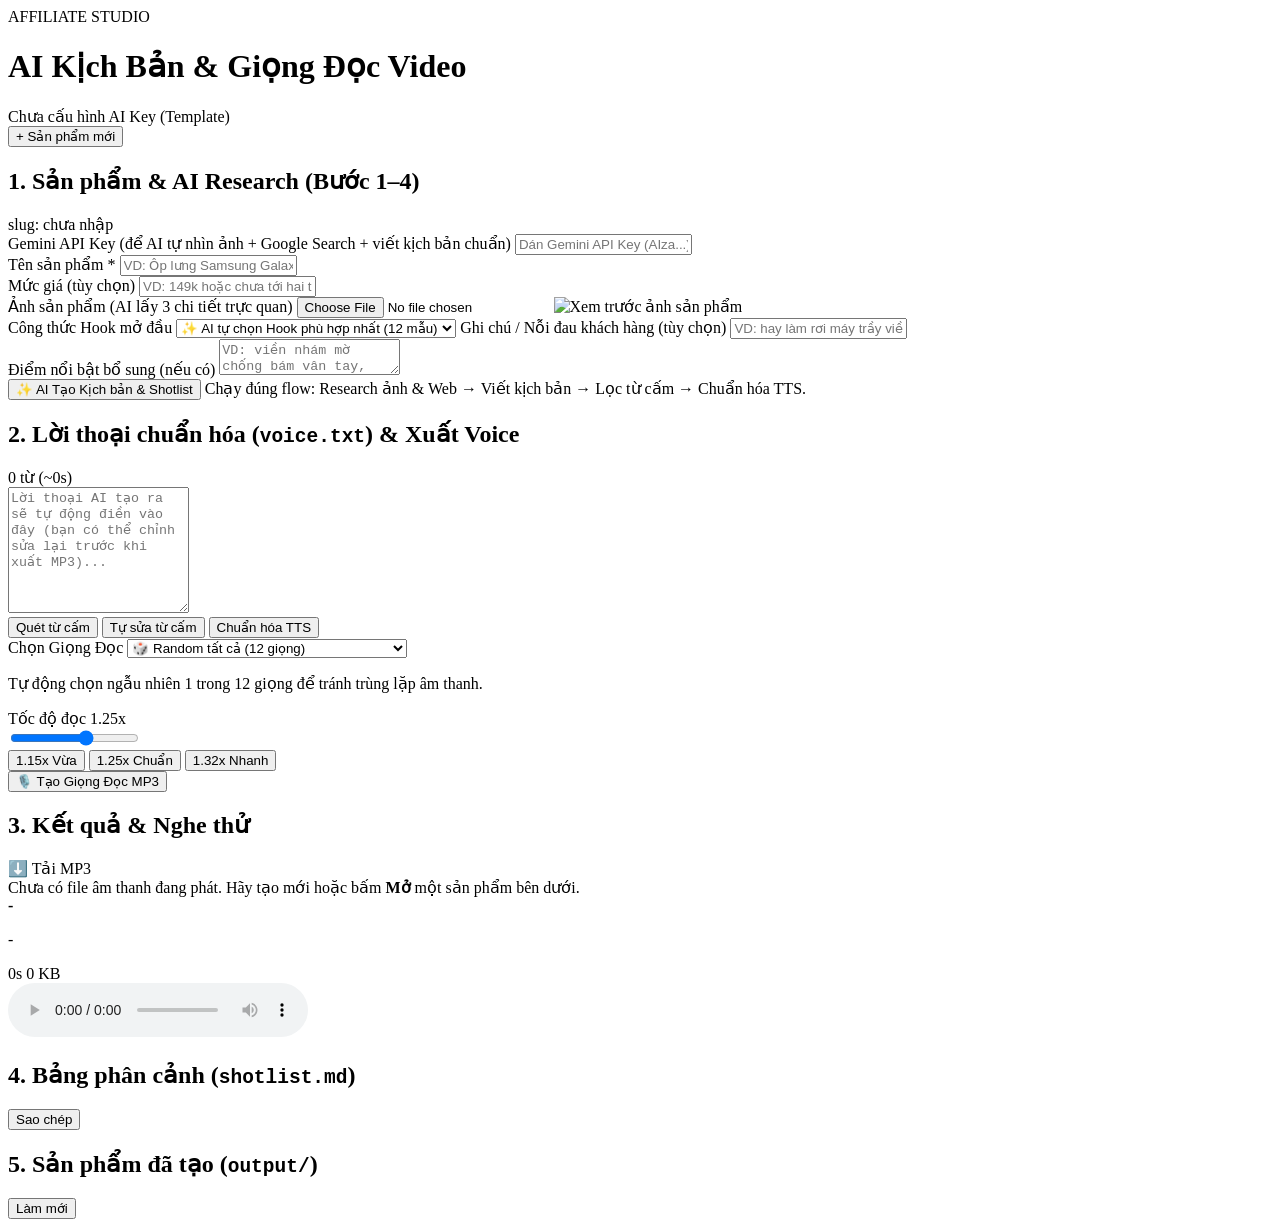
==== web/static/index.html @ 23692533 "feat: integrate Gemini Vision + Google Search AI script generator into Web Studio (v2.2)" ====
<!DOCTYPE html>
<html lang="vi">
<head>
  <meta charset="UTF-8">
  <meta name="viewport" content="width=device-width, initial-scale=1.0">
  <title>Affiliate Voice &amp; Script Studio</title>
  <link rel="stylesheet" href="/static/styles.css">
</head>
<body>
  <header class="topbar">
    <div class="topbar-inner">
      <div class="brand">
        <span class="brand-badge">AFFILIATE STUDIO</span>
        <h1>AI Kịch Bản &amp; Giọng Đọc Video</h1>
      </div>
      <div class="header-actions">
        <div id="ai-status-pill" class="status-pill">
          <span class="dot warn"></span>
          <span id="ai-status-text">Chưa cấu hình AI Key (Template)</span>
        </div>
        <button type="button" id="btn-new-project" class="btn-secondary">+ Sản phẩm mới</button>
      </div>
    </div>
  </header>

  <main class="workspace">
    <!-- Cột trái: Quy trình AI 5 bước -->
    <section class="left-column">
      <!-- Bước 1: Ảnh + Tên sản phẩm + AI Config -->
      <div class="panel">
        <div class="panel-header">
          <h2>1. Sản phẩm &amp; AI Research (Bước 1–4)</h2>
          <span id="slug-preview" class="meta-badge">slug: chưa nhập</span>
        </div>

        <form id="script-form" class="form-stack">
          <div class="ai-key-bar">
            <div class="field" style="flex:1">
              <label for="api-key-input">Gemini API Key (để AI tự nhìn ảnh + Google Search + viết kịch bản chuẩn)</label>
              <input
                type="password"
                id="api-key-input"
                placeholder="Dán Gemini API Key (AIza...) — lưu cục bộ trên trình duyệt"
                autocomplete="off"
              >
            </div>
          </div>

          <div class="grid-2">
            <div class="field">
              <label for="product-name-input">Tên sản phẩm *</label>
              <input
                type="text"
                id="product-name-input"
                placeholder="VD: Ốp lưng Samsung Galaxy S25 Ultra"
                required
              >
            </div>
            <div class="field">
              <label for="price-input">Mức giá (tùy chọn)</label>
              <input
                type="text"
                id="price-input"
                placeholder="VD: 149k hoặc chưa tới hai trăm nghìn"
              >
            </div>
          </div>

          <div class="grid-2">
            <div class="field">
              <label for="image-input">Ảnh sản phẩm (AI lấy 3 chi tiết trực quan)</label>
              <input type="file" id="image-input" accept="image/*">
              <img id="image-preview" class="image-preview hidden" alt="Xem trước ảnh sản phẩm">
            </div>
            <div class="field">
              <label for="hook-select">Công thức Hook mở đầu</label>
              <select id="hook-select">
                <option value="auto" selected>✨ AI tự chọn Hook phù hợp nhất (12 mẫu)</option>
              </select>
              <label for="pain-input" style="margin-top:6px">Ghi chú / Nỗi đau khách hàng (tùy chọn)</label>
              <input
                type="text"
                id="pain-input"
                placeholder="VD: hay làm rơi máy trầy viền, bám mồ hôi tay"
              >
            </div>
          </div>

          <div class="field">
            <label for="highlights-input">Điểm nổi bật bổ sung (nếu có)</label>
            <textarea
              id="highlights-input"
              rows="2"
              placeholder="VD: viền nhám mờ chống bám vân tay, vòng nam châm MagSafe, gờ nhô cao bảo vệ camera"
            ></textarea>
          </div>

          <div class="toolbar-row wrap">
            <button type="submit" id="btn-build-script" class="btn-secondary-accent">
              ✨ AI Tạo Kịch bản &amp; Shotlist
            </button>
            <span id="build-mode-hint" class="hint-text">Chạy đúng flow: Research ảnh &amp; Web → Viết kịch bản → Lọc từ cấm → Chuẩn hóa TTS.</span>
          </div>
        </form>
      </div>

      <!-- Bước 2 & 3: Lời thoại AI tạo ra -> Chỉnh sửa -> Tạo Voice MP3 -->
      <div class="panel">
        <div class="panel-header">
          <h2>2. Lời thoại chuẩn hóa (<code>voice.txt</code>) &amp; Xuất Voice</h2>
          <span id="word-counter" class="meta-badge">0 từ (~0s)</span>
        </div>

        <form id="tts-form" class="form-stack">
          <div class="field">
            <textarea
              id="text-input"
              name="text"
              rows="8"
              placeholder="Lời thoại AI tạo ra sẽ tự động điền vào đây (bạn có thể chỉnh sửa lại trước khi xuất MP3)..."
              required
            ></textarea>
            <div class="toolbar-row wrap">
              <button type="button" id="btn-check-banned" class="btn-secondary">Quét từ cấm</button>
              <button type="button" id="btn-fix-banned" class="btn-secondary">Tự sửa từ cấm</button>
              <button type="button" id="btn-normalize-tts" class="btn-secondary">Chuẩn hóa TTS</button>
              <span id="banned-status" class="hint-text"></span>
            </div>
            <div id="banned-alert" class="alert-box hidden" role="alert"></div>
          </div>

          <div class="grid-2">
            <div class="field">
              <label for="voice-select">Chọn Giọng Đọc</label>
              <select id="voice-select" name="voice">
                <optgroup label="Chế độ Thông minh (Khuyên dùng)">
                  <option value="random" selected>🎲 Random tất cả (12 giọng)</option>
                  <option value="tiktok">🔥 Random phong cách TikTok (5 giọng)</option>
                  <option value="nu">👩 Random giọng Nữ</option>
                  <option value="nam">👨 Random giọng Nam</option>
                </optgroup>
                <optgroup id="specific-voices-group" label="Chọn đích danh giọng cụ thể"></optgroup>
              </select>
              <p id="voice-desc" class="hint-text">Tự động chọn ngẫu nhiên 1 trong 12 giọng để tránh trùng lặp âm thanh.</p>
            </div>

            <div class="field">
              <div class="label-row">
                <label for="speed-range">Tốc độ đọc</label>
                <span id="speed-value" class="meta-badge">1.25x</span>
              </div>
              <input
                type="range"
                id="speed-range"
                name="speed"
                min="0.90"
                max="1.50"
                step="0.02"
                value="1.25"
              >
              <div class="speed-presets">
                <button type="button" class="chip" data-speed="1.15">1.15x Vừa</button>
                <button type="button" class="chip active" data-speed="1.25">1.25x Chuẩn</button>
                <button type="button" class="chip" data-speed="1.32">1.32x Nhanh</button>
              </div>
            </div>
          </div>

          <button type="submit" id="btn-generate" class="btn-primary">
            <span id="btn-generate-text">🎙️ Tạo Giọng Đọc MP3</span>
          </button>
        </form>
      </div>
    </section>

    <!-- Cột phải: Nghe thử + Shotlist + Thư viện sản phẩm -->
    <section class="side-column">
      <div class="panel player-panel">
        <div class="panel-header">
          <h2>3. Kết quả &amp; Nghe thử</h2>
          <a id="download-link" class="btn-ghost hidden" download="voice.mp3">⬇️ Tải MP3</a>
        </div>

        <div id="player-empty" class="empty-state">
          Chưa có file âm thanh đang phát. Hãy tạo mới hoặc bấm <strong>Mở</strong> một sản phẩm bên dưới.
        </div>

        <div id="player-active" class="player-box hidden">
          <div class="result-meta">
            <div>
              <strong id="res-slug">-</strong>
              <p id="res-voice-desc" class="hint-text">-</p>
            </div>
            <div class="badges-col">
              <span id="res-duration" class="meta-badge">0s</span>
              <span id="res-size" class="meta-badge">0 KB</span>
            </div>
          </div>
          <audio id="audio-player" controls preload="metadata"></audio>
        </div>
      </div>

      <div id="shotlist-panel" class="panel hidden">
        <div class="panel-header">
          <h2>4. Bảng phân cảnh (<code>shotlist.md</code>)</h2>
          <button type="button" id="btn-copy-shotlist" class="btn-ghost">Sao chép</button>
        </div>
        <pre id="shotlist-content" class="shotlist-pre"></pre>
      </div>

      <div class="panel history-panel">
        <div class="panel-header">
          <h2>5. Sản phẩm đã tạo (<code>output/</code>)</h2>
          <button type="button" id="btn-refresh" class="btn-ghost">Làm mới</button>
        </div>
        <div id="projects-list" class="projects-list"></div>
      </div>
    </section>
  </main>

  <div id="toast" class="toast hidden" role="status" aria-live="polite"></div>

  <script src="/static/app.js"></script>
</body>
</html>
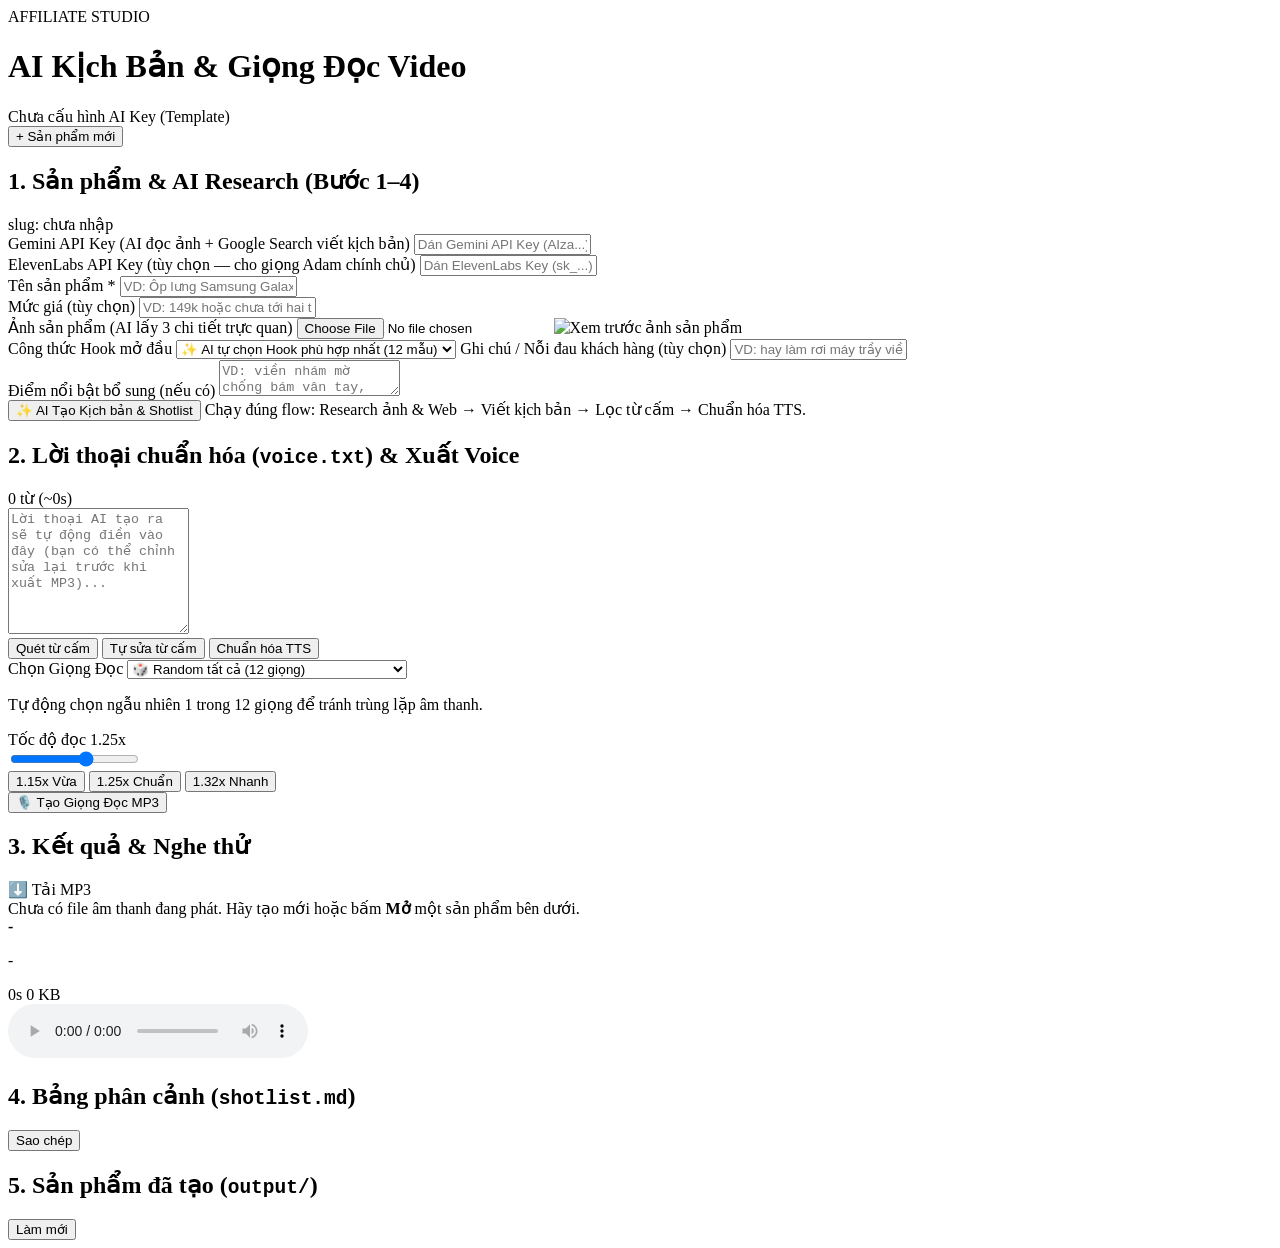
==== commit 0ad886b8: "feat: add ElevenLabs Adam (official) and Adam Style (free warm DSP) voices" ====
--- a/web/static/index.html
+++ b/web/static/index.html
@@ -34,13 +34,22 @@
         </div>
 
         <form id="script-form" class="form-stack">
-          <div class="ai-key-bar">
-            <div class="field" style="flex:1">
-              <label for="api-key-input">Gemini API Key (để AI tự nhìn ảnh + Google Search + viết kịch bản chuẩn)</label>
+          <div class="ai-key-bar grid-2">
+            <div class="field">
+              <label for="api-key-input">Gemini API Key (AI đọc ảnh + Google Search viết kịch bản)</label>
               <input
                 type="password"
                 id="api-key-input"
-                placeholder="Dán Gemini API Key (AIza...) — lưu cục bộ trên trình duyệt"
+                placeholder="Dán Gemini API Key (AIza...) — lưu trên trình duyệt"
+                autocomplete="off"
+              >
+            </div>
+            <div class="field">
+              <label for="elevenlabs-key-input">ElevenLabs API Key (tùy chọn — cho giọng Adam chính chủ)</label>
+              <input
+                type="password"
+                id="elevenlabs-key-input"
+                placeholder="Dán ElevenLabs Key (sk_...) — bỏ trống sẽ dùng bản miễn phí"
                 autocomplete="off"
               >
             </div>
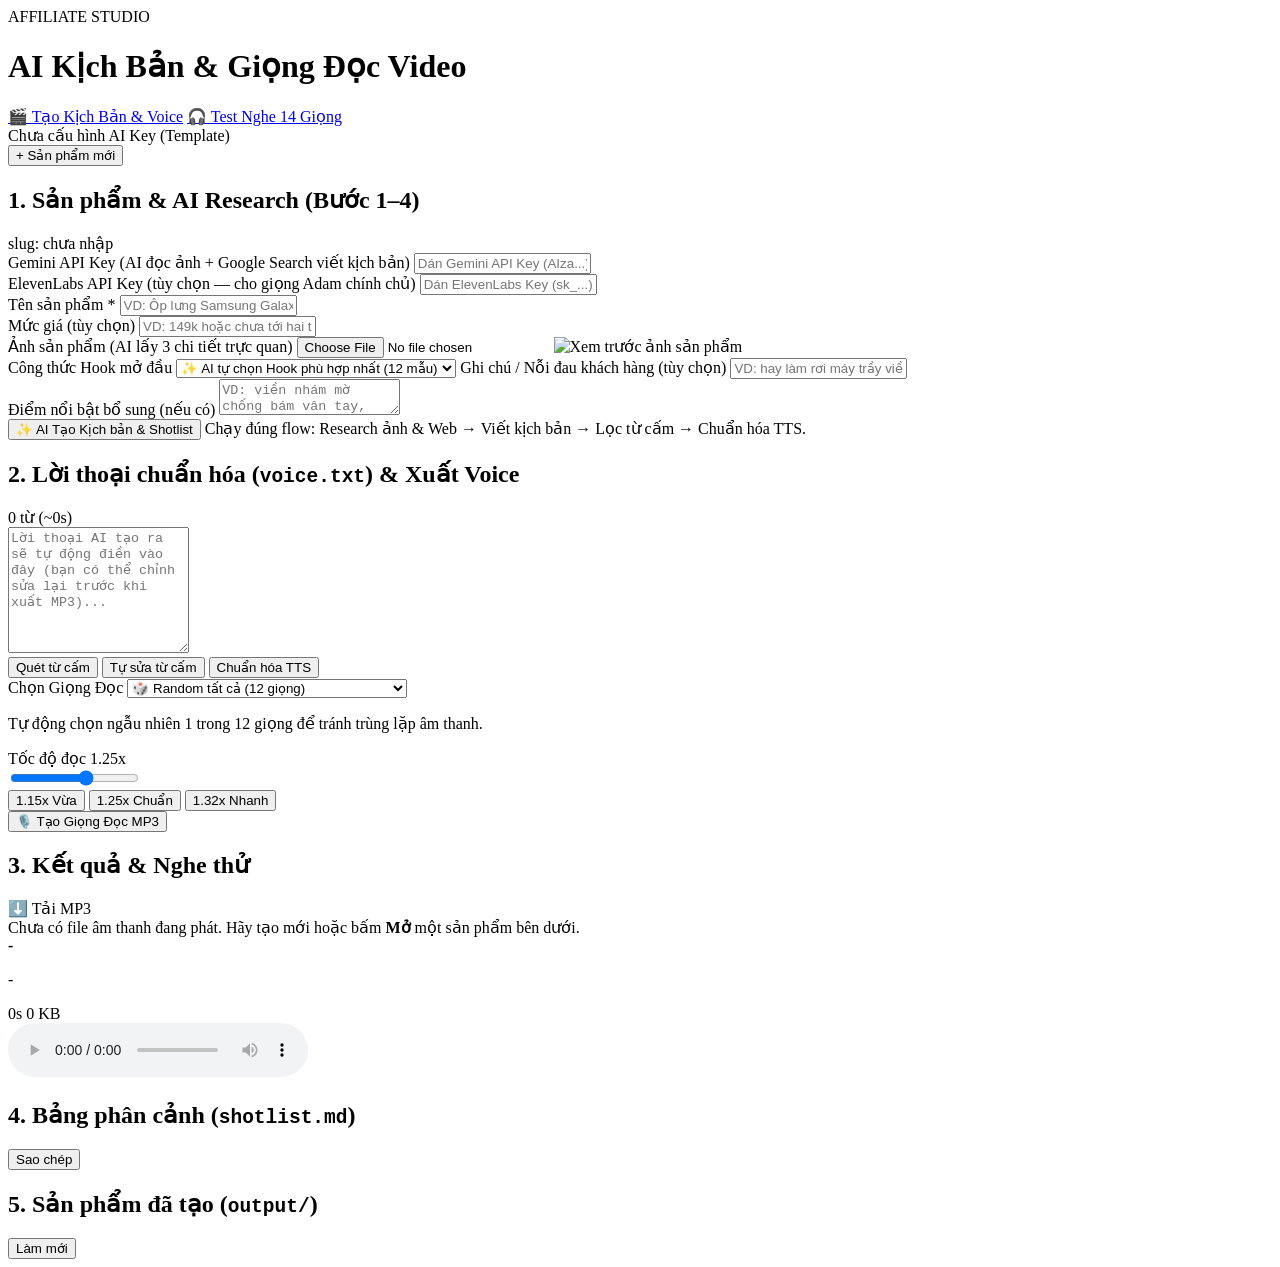
==== commit bf85fb76: "feat: add /voices Voice Audition & Comparison page for all 14 voices" ====
--- a/web/static/index.html
+++ b/web/static/index.html
@@ -12,6 +12,10 @@
       <div class="brand">
         <span class="brand-badge">AFFILIATE STUDIO</span>
         <h1>AI Kịch Bản &amp; Giọng Đọc Video</h1>
+        <nav class="nav-tabs" aria-label="Điều hướng chính">
+          <a href="/" class="nav-tab active">🎬 Tạo Kịch Bản &amp; Voice</a>
+          <a href="/voices" class="nav-tab">🎧 Test Nghe 14 Giọng</a>
+        </nav>
       </div>
       <div class="header-actions">
         <div id="ai-status-pill" class="status-pill">
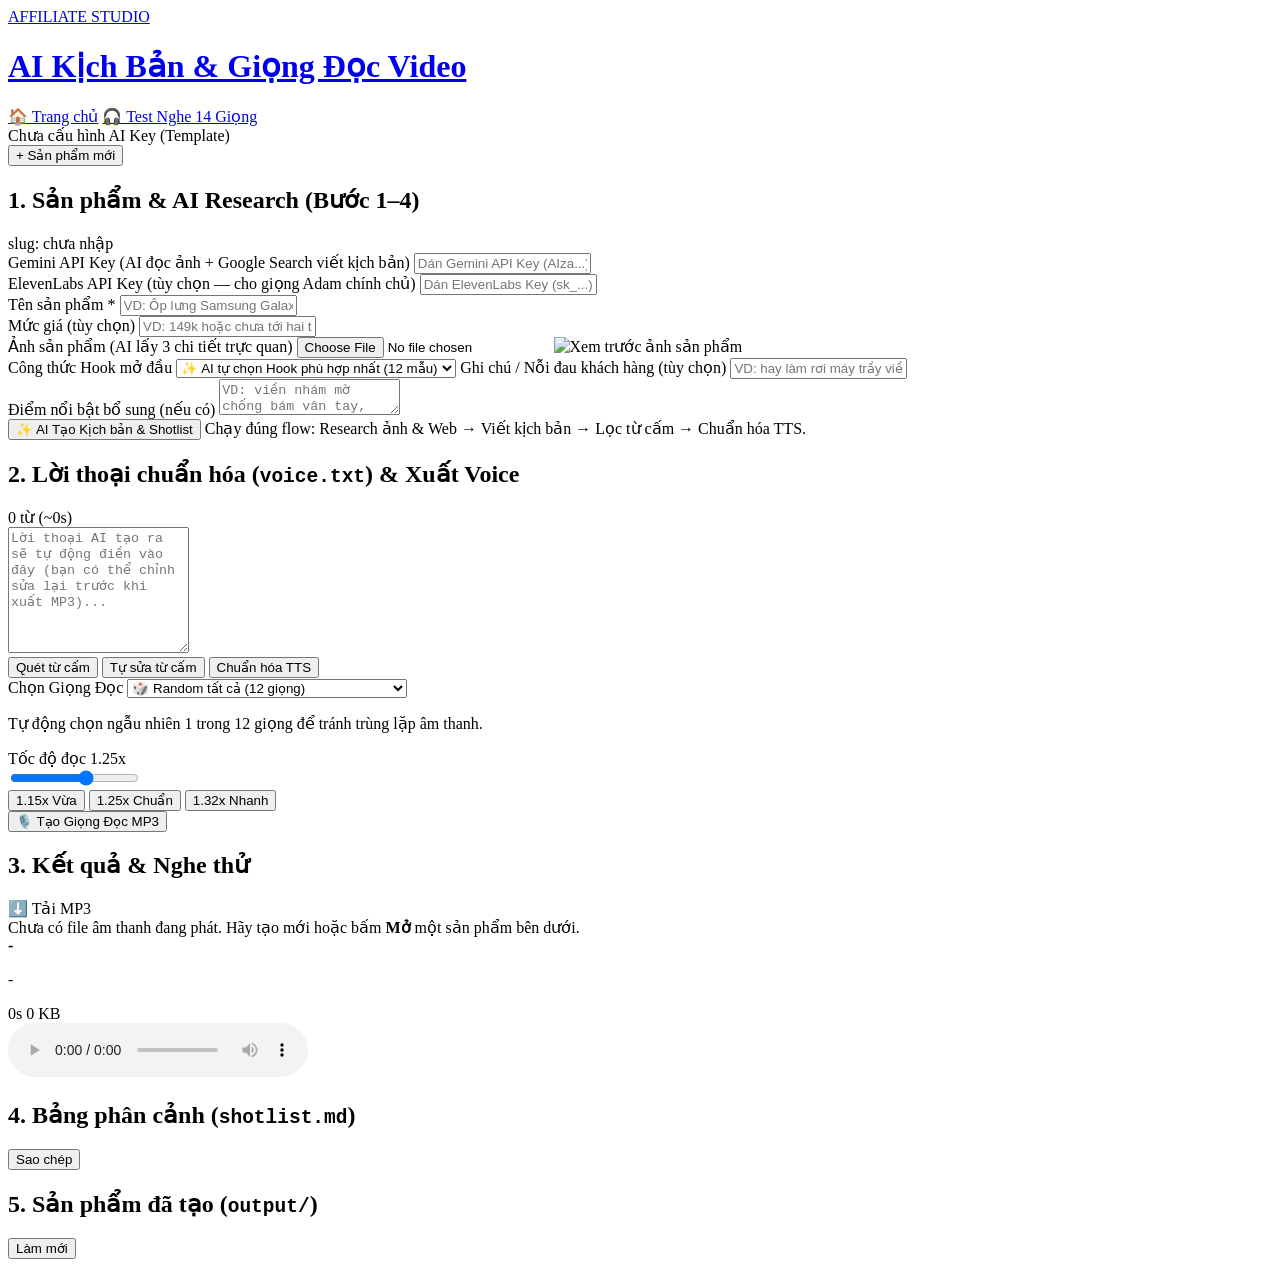
==== commit d1ab3eaa: "fix: add clear Home navigation button and clickable brand logo on /voices page" ====
--- a/web/static/index.html
+++ b/web/static/index.html
@@ -10,10 +10,12 @@
   <header class="topbar">
     <div class="topbar-inner">
       <div class="brand">
-        <span class="brand-badge">AFFILIATE STUDIO</span>
-        <h1>AI Kịch Bản &amp; Giọng Đọc Video</h1>
+        <a href="/" class="brand-link">
+          <span class="brand-badge">AFFILIATE STUDIO</span>
+          <h1>AI Kịch Bản &amp; Giọng Đọc Video</h1>
+        </a>
         <nav class="nav-tabs" aria-label="Điều hướng chính">
-          <a href="/" class="nav-tab active">🎬 Tạo Kịch Bản &amp; Voice</a>
+          <a href="/" class="nav-tab active">🏠 Trang chủ</a>
           <a href="/voices" class="nav-tab">🎧 Test Nghe 14 Giọng</a>
         </nav>
       </div>
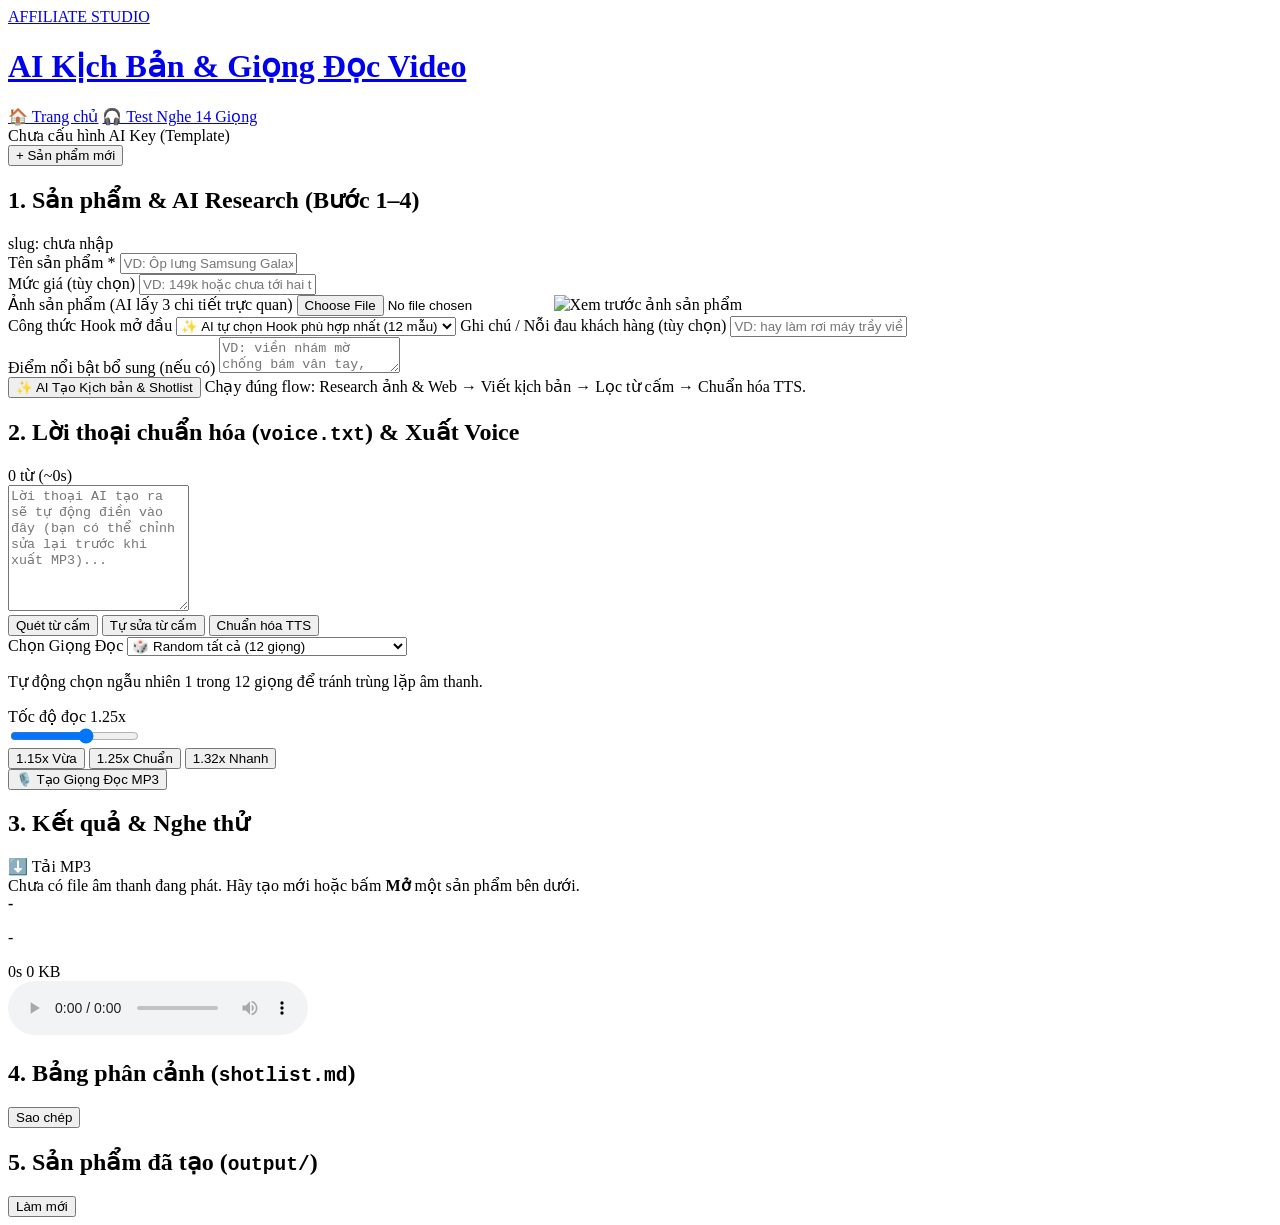
==== commit fedb0777: "security: move API keys from Web UI to .env file" ====
--- a/web/static/index.html
+++ b/web/static/index.html
@@ -40,27 +40,6 @@
         </div>
 
         <form id="script-form" class="form-stack">
-          <div class="ai-key-bar grid-2">
-            <div class="field">
-              <label for="api-key-input">Gemini API Key (AI đọc ảnh + Google Search viết kịch bản)</label>
-              <input
-                type="password"
-                id="api-key-input"
-                placeholder="Dán Gemini API Key (AIza...) — lưu trên trình duyệt"
-                autocomplete="off"
-              >
-            </div>
-            <div class="field">
-              <label for="elevenlabs-key-input">ElevenLabs API Key (tùy chọn — cho giọng Adam chính chủ)</label>
-              <input
-                type="password"
-                id="elevenlabs-key-input"
-                placeholder="Dán ElevenLabs Key (sk_...) — bỏ trống sẽ dùng bản miễn phí"
-                autocomplete="off"
-              >
-            </div>
-          </div>
-
           <div class="grid-2">
             <div class="field">
               <label for="product-name-input">Tên sản phẩm *</label>
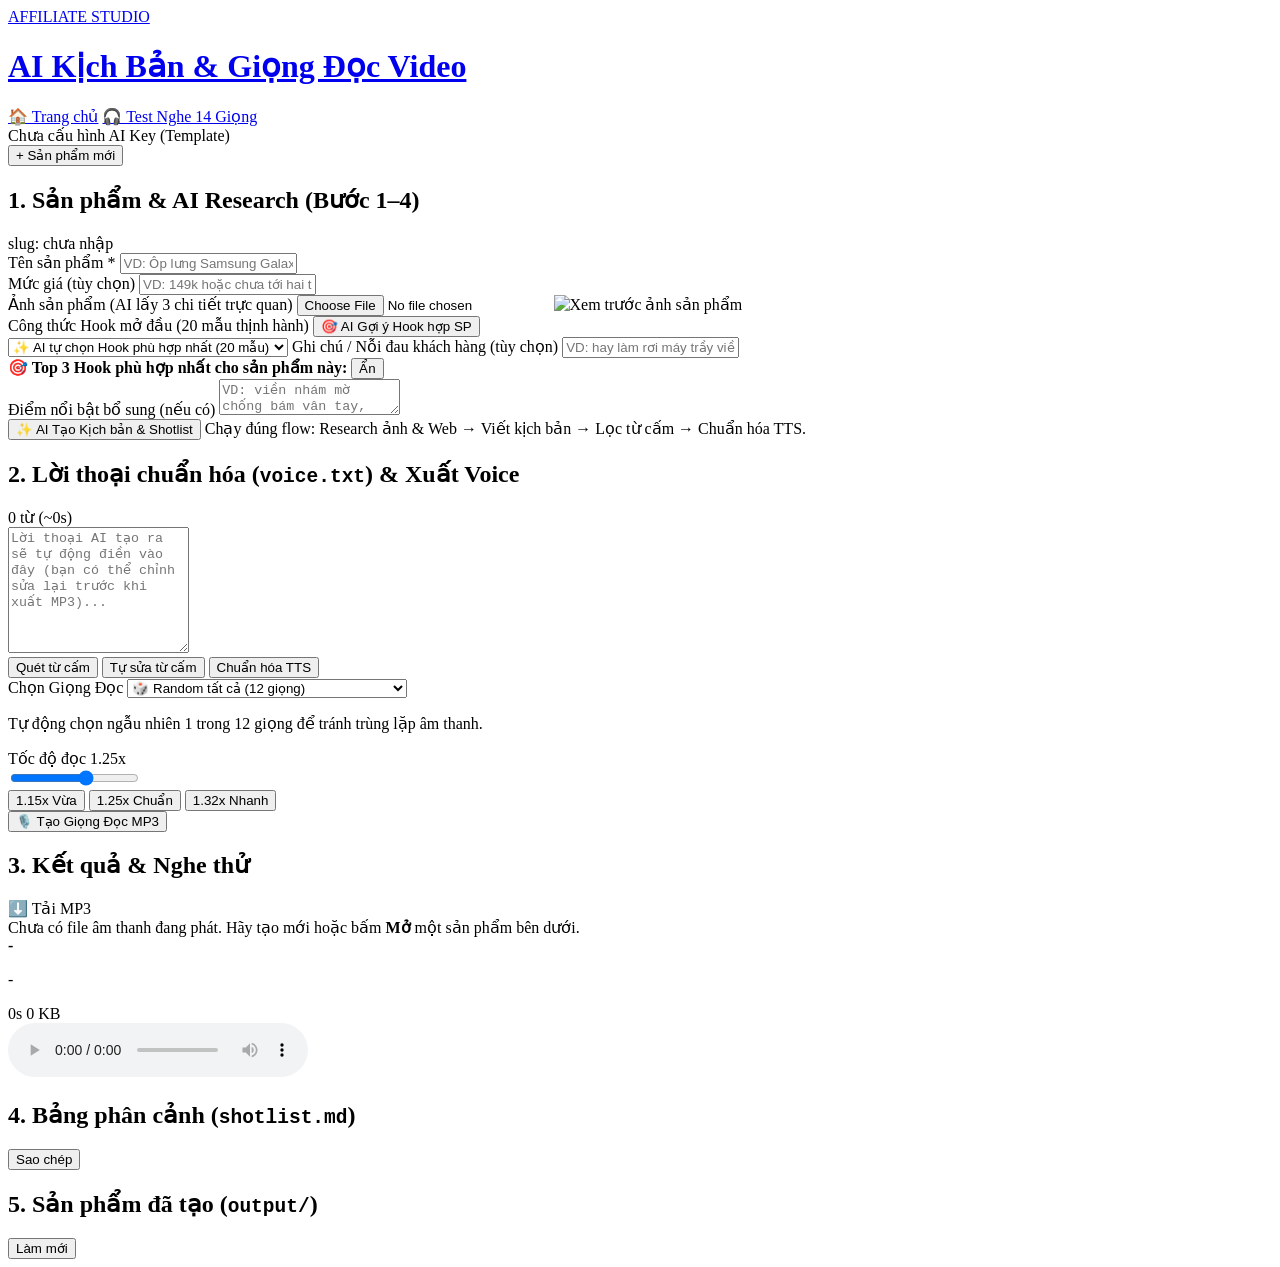
==== commit e3baec5e: "feat: expand to 20 trending hooks and add AI Hook Recommender for products" ====
--- a/web/static/index.html
+++ b/web/static/index.html
@@ -4,7 +4,7 @@
   <meta charset="UTF-8">
   <meta name="viewport" content="width=device-width, initial-scale=1.0">
   <title>Affiliate Voice &amp; Script Studio</title>
-  <link rel="stylesheet" href="/static/styles.css">
+  <link rel="stylesheet" href="/static/styles.css?v=2.5">
 </head>
 <body>
   <header class="topbar">
@@ -67,9 +67,12 @@
               <img id="image-preview" class="image-preview hidden" alt="Xem trước ảnh sản phẩm">
             </div>
             <div class="field">
-              <label for="hook-select">Công thức Hook mở đầu</label>
+              <div class="label-row">
+                <label for="hook-select">Công thức Hook mở đầu (20 mẫu thịnh hành)</label>
+                <button type="button" id="btn-suggest-hooks" class="btn-ghost">🎯 AI Gợi ý Hook hợp SP</button>
+              </div>
               <select id="hook-select">
-                <option value="auto" selected>✨ AI tự chọn Hook phù hợp nhất (12 mẫu)</option>
+                <option value="auto" selected>✨ AI tự chọn Hook phù hợp nhất (20 mẫu)</option>
               </select>
               <label for="pain-input" style="margin-top:6px">Ghi chú / Nỗi đau khách hàng (tùy chọn)</label>
               <input
@@ -78,6 +81,14 @@
                 placeholder="VD: hay làm rơi máy trầy viền, bám mồ hôi tay"
               >
             </div>
+          </div>
+
+          <div id="hook-suggestions-box" class="suggestions-box hidden">
+            <div class="label-row">
+              <strong>🎯 Top 3 Hook phù hợp nhất cho sản phẩm này:</strong>
+              <button type="button" id="btn-close-suggestions" class="btn-ghost">Ẩn</button>
+            </div>
+            <div id="hook-suggestions-list" class="suggestions-list"></div>
           </div>
 
           <div class="field">
@@ -214,6 +225,6 @@
 
   <div id="toast" class="toast hidden" role="status" aria-live="polite"></div>
 
-  <script src="/static/app.js"></script>
+  <script src="/static/app.js?v=2.5"></script>
 </body>
 </html>
